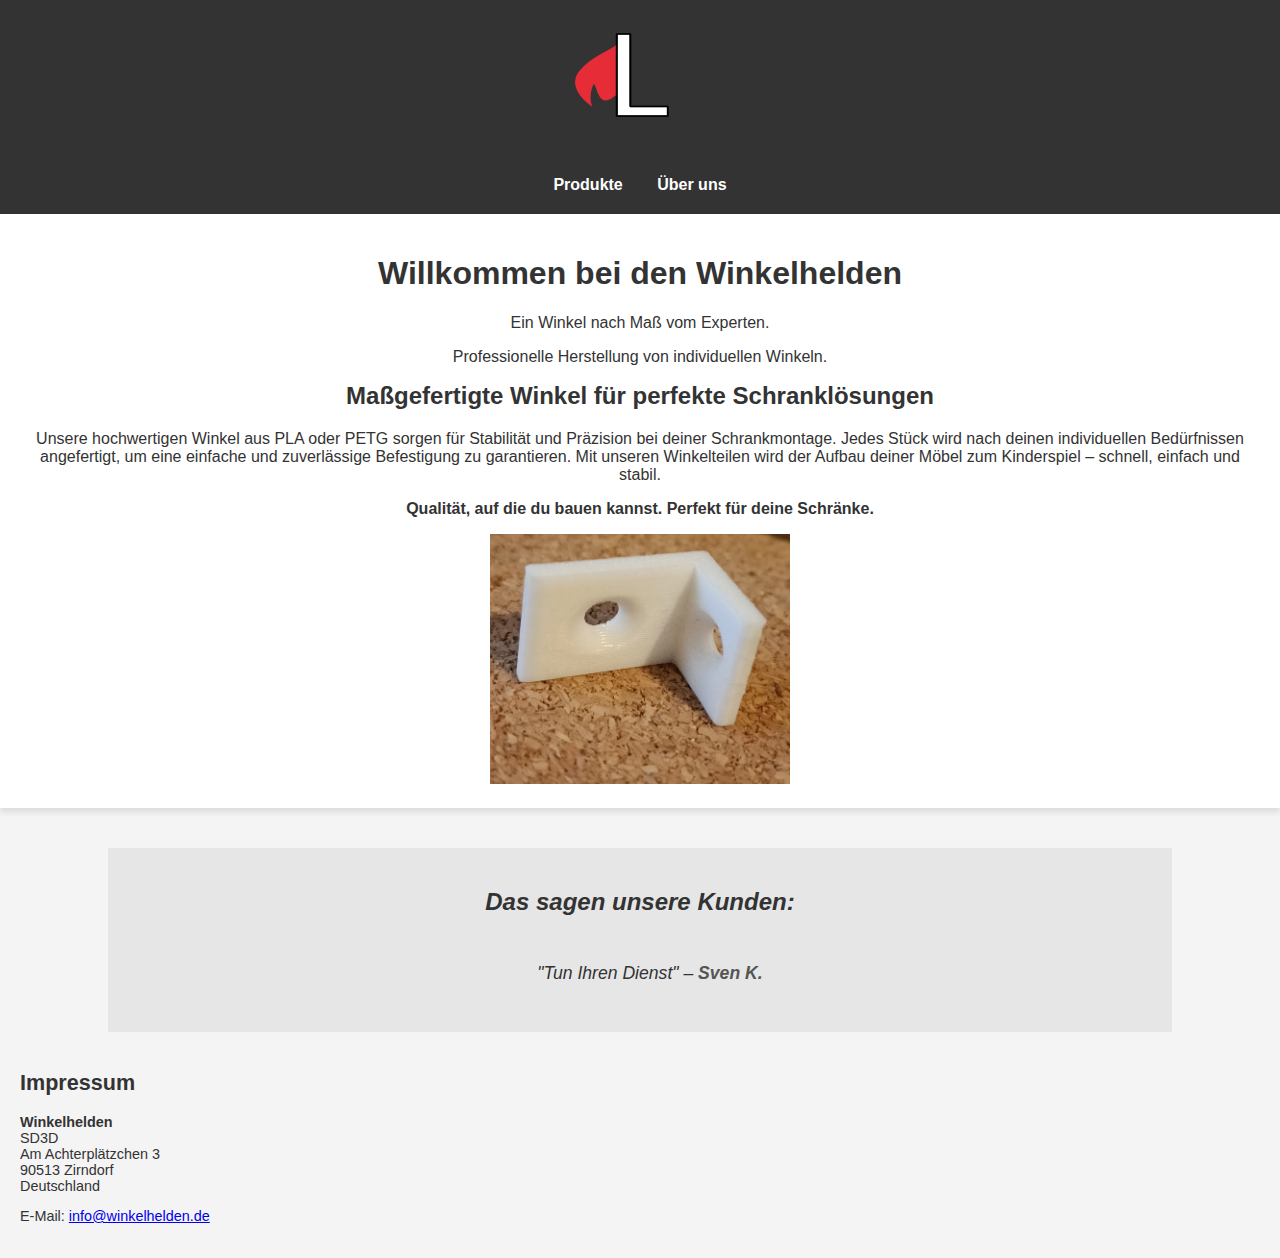
==== index.html @ 0a39c450 "Update index.html" ====
<!DOCTYPE html>
<html lang="de">
<head>
    <meta charset="UTF-8">
    <meta name="viewport" content="width=device-width, initial-scale=1.0">
    <title>Winkelhelden</title>
    <style>
        body {
            font-family: Arial, sans-serif;
            background-color: #f4f4f4;
            color: #333;
            text-align: center;
            margin: 0;
            padding: 0;
        }
        header {
            background-color: #333;
            color: white;
            padding: 20px;
        }
        header a {
            text-decoration: none;
            color: white;
        }
        header img {
            max-width: 150px;
            cursor: pointer;
        }
        nav {
            margin-top: 10px;
        }
        nav a {
            margin: 0 15px;
            color: white;
            text-decoration: none;
            font-weight: bold;
        }
        .content {
            padding: 20px;
            background-color: white;
            box-shadow: 0 4px 6px rgba(0, 0, 0, 0.1);
        }
        .content h2 {
            font-size: 1.5em;
            margin-top: 10px;
        }
        .impressum {
            padding: 20px;
            font-size: 0.9em;
            text-align: left;
            background-color: #f4f4f4;
        }

        /* Kundenstimmen */
        .testimonials {
            margin-top: 40px;
            font-style: italic;
            background-color: #e6e6e6;
            padding: 20px;
            overflow: hidden;
            position: relative;
            width: 80%;
            margin-left: auto;
            margin-right: auto;
        }

        .testimonials-container {
            display: flex;
            width: 300%;
            animation: scrollTestimonial 15s linear infinite;
        }

        .testimonial {
            flex: 0 0 33.33%;
            padding: 10px;
        }

        .testimonial p {
            font-size: 1.1em;
        }

        .testimonial .author {
            font-weight: bold;
            color: #555;
        }

        @keyframes scrollTestimonial {
            0% { transform: translateX(0); }
            33% { transform: translateX(-33.33%); }
            66% { transform: translateX(-66.66%); }
            100% { transform: translateX(0); }
        }
    </style>
</head>
<body>
    <header>
        <a href="index.html">
            <img src="Logo.png" alt="Winkelhelden Logo">
        </a>
        <nav>
            <a href="produkte.html">Produkte</a>
            <a href="ueber-uns.html">Über uns</a>
        </nav>
    </header>

    <div class="content">
        <h1>Willkommen bei den Winkelhelden</h1>
        <p>Ein Winkel nach Maß vom Experten.</p>
        <p>Professionelle Herstellung von individuellen Winkeln.</p>
        <h2>Maßgefertigte Winkel für perfekte Schranklösungen</h2>
        <p>Unsere hochwertigen Winkel aus PLA oder PETG sorgen für Stabilität und Präzision bei deiner Schrankmontage. Jedes Stück wird nach deinen individuellen Bedürfnissen angefertigt, um eine einfache und zuverlässige Befestigung zu garantieren. Mit unseren Winkelteilen wird der Aufbau deiner Möbel zum Kinderspiel – schnell, einfach und stabil.</p>
        <p><strong>Qualität, auf die du bauen kannst. Perfekt für deine Schränke.</strong></p>
        
        <img src="Winkel.jpg" alt="Beispielprodukt" width="300">
    </div>

    <div class="testimonials">
        <h2>Das sagen unsere Kunden:</h2>
        <div class="testimonials-container">
            <div class="testimonial">
                <p>"Tun Ihren Dienst" – <span class="author">Sven K.</span></p>
            </div>
            <div class="testimonial">
                <p>"Besser als nichts" – <span class="author">Lukas F.</span></p>
            </div>
            <div class="testimonial">
                <p>"Immerhin günstig" – <span class="author">Christian B.</span></p>
            </div>
        </div>
    </div>

    <div class="impressum">
        <h2>Impressum</h2>
        <p><strong>Winkelhelden</strong><br>
           SD3D<br>
           Am Achterplätzchen 3<br>
           90513 Zirndorf<br>
           Deutschland</p>
        <p>E-Mail: <a href="mailto:info@winkelhelden.de">info@winkelhelden.de</a></p>
    </div>
</body>
</html>
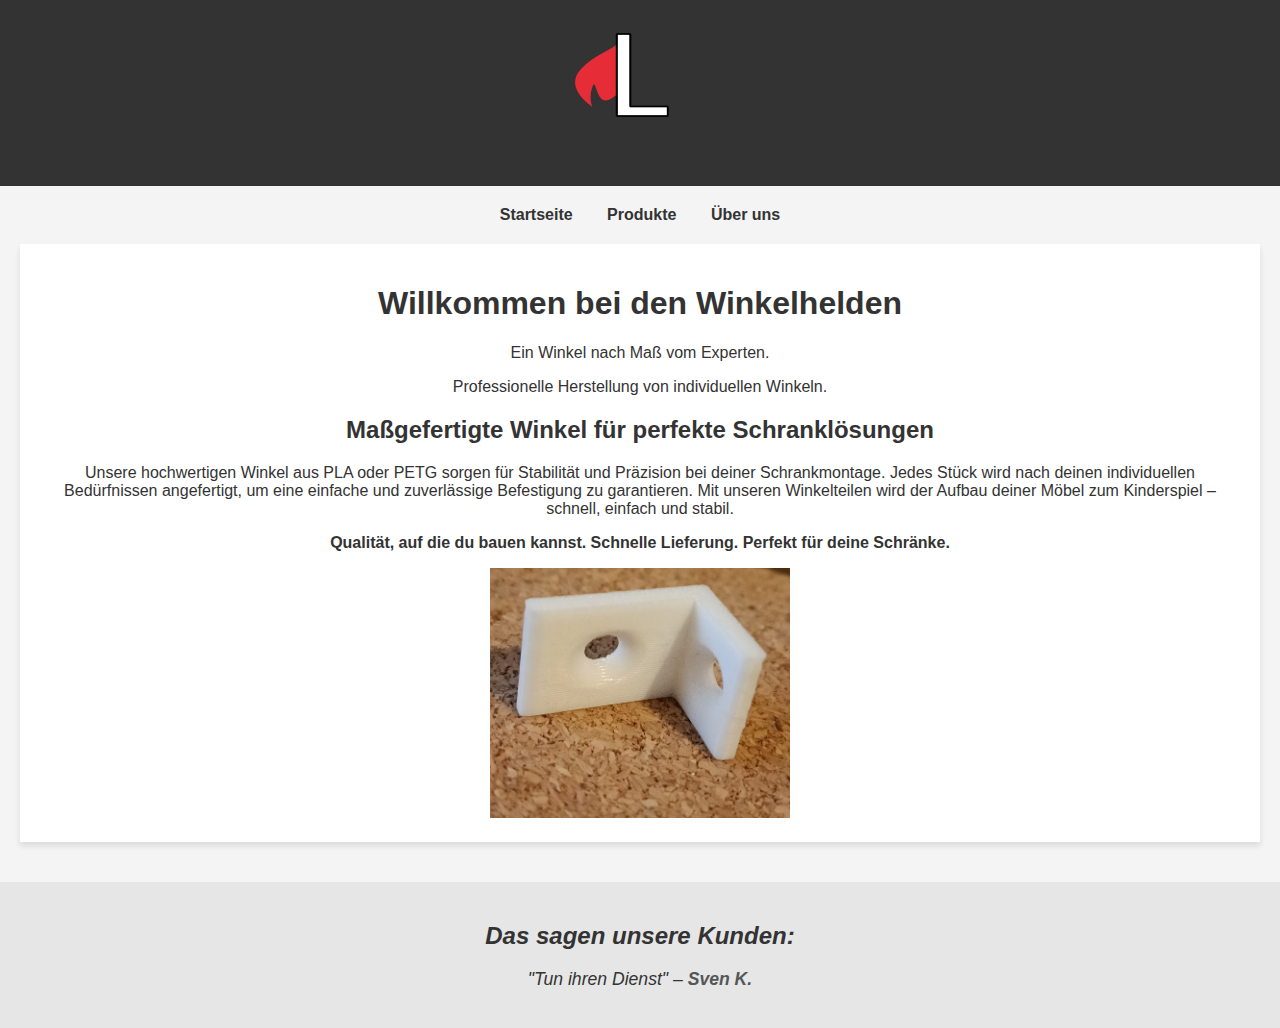
==== commit 5a25989f: "Update index.html" ====
--- a/index.html
+++ b/index.html
@@ -18,90 +18,61 @@
             color: white;
             padding: 20px;
         }
-        header a {
-            text-decoration: none;
-            color: white;
-        }
         header img {
             max-width: 150px;
             cursor: pointer;
-        }
-        nav {
-            margin-top: 10px;
-        }
-        nav a {
-            margin: 0 15px;
-            color: white;
-            text-decoration: none;
-            font-weight: bold;
         }
         .content {
             padding: 20px;
             background-color: white;
             box-shadow: 0 4px 6px rgba(0, 0, 0, 0.1);
+            margin: 20px;
         }
-        .content h2 {
-            font-size: 1.5em;
-            margin-top: 10px;
+        .nav {
+            margin-top: 20px;
         }
-        .impressum {
-            padding: 20px;
-            font-size: 0.9em;
-            text-align: left;
-            background-color: #f4f4f4;
+        .nav a {
+            margin: 0 15px;
+            text-decoration: none;
+            color: #333;
+            font-weight: bold;
         }
-
-        /* Kundenstimmen */
-        .testimonials {
+        .nav a:hover {
+            text-decoration: underline;
+        }
+        .testimonial-container {
             margin-top: 40px;
             font-style: italic;
             background-color: #e6e6e6;
             padding: 20px;
-            overflow: hidden;
-            position: relative;
-            width: 80%;
-            margin-left: auto;
-            margin-right: auto;
+            min-height: 80px;
         }
-
-        .testimonials-container {
-            display: flex;
-            width: 300%;
-            animation: scrollTestimonial 15s linear infinite;
-        }
-
         .testimonial {
-            flex: 0 0 33.33%;
-            padding: 10px;
-        }
-
-        .testimonial p {
+            display: none;
             font-size: 1.1em;
         }
-
+        .testimonial.active {
+            display: block;
+        }
         .testimonial .author {
             font-weight: bold;
             color: #555;
         }
-
-        @keyframes scrollTestimonial {
-            0% { transform: translateX(0); }
-            33% { transform: translateX(-33.33%); }
-            66% { transform: translateX(-66.66%); }
-            100% { transform: translateX(0); }
-        }
     </style>
 </head>
 <body>
+
     <header>
         <a href="index.html">
             <img src="Logo.png" alt="Winkelhelden Logo">
         </a>
-        <nav>
-            <a href="produkte.html">Produkte</a>
-            <a href="ueber-uns.html">Über uns</a>
-        </nav>
     </header>
+
+    <div class="nav">
+        <a href="index.html">Startseite</a>
+        <a href="produkte.html">Produkte</a>
+        <a href="über-uns.html">Über uns</a>
+    </div>
 
     <div class="content">
         <h1>Willkommen bei den Winkelhelden</h1>
@@ -109,34 +80,34 @@
         <p>Professionelle Herstellung von individuellen Winkeln.</p>
         <h2>Maßgefertigte Winkel für perfekte Schranklösungen</h2>
         <p>Unsere hochwertigen Winkel aus PLA oder PETG sorgen für Stabilität und Präzision bei deiner Schrankmontage. Jedes Stück wird nach deinen individuellen Bedürfnissen angefertigt, um eine einfache und zuverlässige Befestigung zu garantieren. Mit unseren Winkelteilen wird der Aufbau deiner Möbel zum Kinderspiel – schnell, einfach und stabil.</p>
-        <p><strong>Qualität, auf die du bauen kannst. Perfekt für deine Schränke.</strong></p>
+        <p><strong>Qualität, auf die du bauen kannst. Schnelle Lieferung. Perfekt für deine Schränke.</strong></p>
         
         <img src="Winkel.jpg" alt="Beispielprodukt" width="300">
     </div>
 
-    <div class="testimonials">
+    <div class="testimonial-container">
         <h2>Das sagen unsere Kunden:</h2>
-        <div class="testimonials-container">
-            <div class="testimonial">
-                <p>"Tun Ihren Dienst" – <span class="author">Sven K.</span></p>
-            </div>
-            <div class="testimonial">
-                <p>"Besser als nichts" – <span class="author">Lukas F.</span></p>
-            </div>
-            <div class="testimonial">
-                <p>"Immerhin günstig" – <span class="author">Christian B.</span></p>
-            </div>
+        <div class="testimonial active">
+            <p>"Tun ihren Dienst" – <span class="author">Sven K.</span></p>
+        </div>
+        <div class="testimonial">
+            <p>"Besser als nichts" – <span class="author">Lukas F.</span></p>
+        </div>
+        <div class="testimonial">
+            <p>"Immerhin günstig" – <span class="author">Christian B.</span></p>
         </div>
     </div>
 
-    <div class="impressum">
-        <h2>Impressum</h2>
-        <p><strong>Winkelhelden</strong><br>
-           SD3D<br>
-           Am Achterplätzchen 3<br>
-           90513 Zirndorf<br>
-           Deutschland</p>
-        <p>E-Mail: <a href="mailto:info@winkelhelden.de">info@winkelhelden.de</a></p>
-    </div>
+    <script>
+        let index = 0;
+        function switchTestimonial() {
+            let testimonials = document.querySelectorAll('.testimonial');
+            testimonials[index].classList.remove('active');
+            index = (index + 1) % testimonials.length;
+            testimonials[index].classList.add('active');
+        }
+        setInterval(switchTestimonial, 5000);
+    </script>
+
 </body>
 </html>
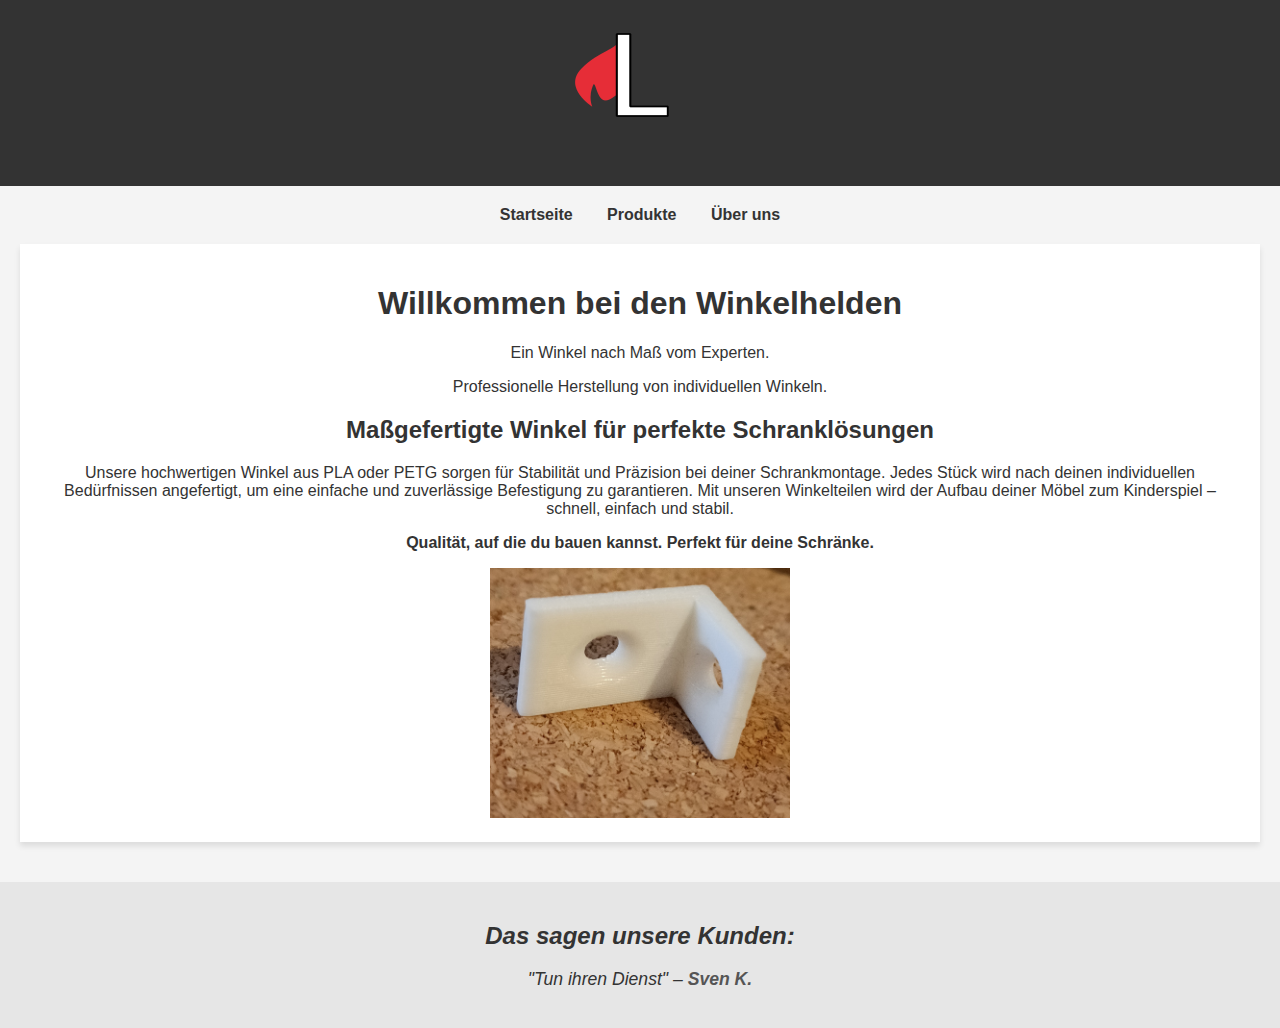
==== commit e7c3c71d: "Update index.html" ====
--- a/index.html
+++ b/index.html
@@ -71,7 +71,7 @@
     <div class="nav">
         <a href="index.html">Startseite</a>
         <a href="produkte.html">Produkte</a>
-        <a href="über-uns.html">Über uns</a>
+        <a href="ueber-uns.html">Über uns</a>
     </div>
 
     <div class="content">
@@ -80,7 +80,7 @@
         <p>Professionelle Herstellung von individuellen Winkeln.</p>
         <h2>Maßgefertigte Winkel für perfekte Schranklösungen</h2>
         <p>Unsere hochwertigen Winkel aus PLA oder PETG sorgen für Stabilität und Präzision bei deiner Schrankmontage. Jedes Stück wird nach deinen individuellen Bedürfnissen angefertigt, um eine einfache und zuverlässige Befestigung zu garantieren. Mit unseren Winkelteilen wird der Aufbau deiner Möbel zum Kinderspiel – schnell, einfach und stabil.</p>
-        <p><strong>Qualität, auf die du bauen kannst. Schnelle Lieferung. Perfekt für deine Schränke.</strong></p>
+        <p><strong>Qualität, auf die du bauen kannst. Perfekt für deine Schränke.</strong></p>
         
         <img src="Winkel.jpg" alt="Beispielprodukt" width="300">
     </div>
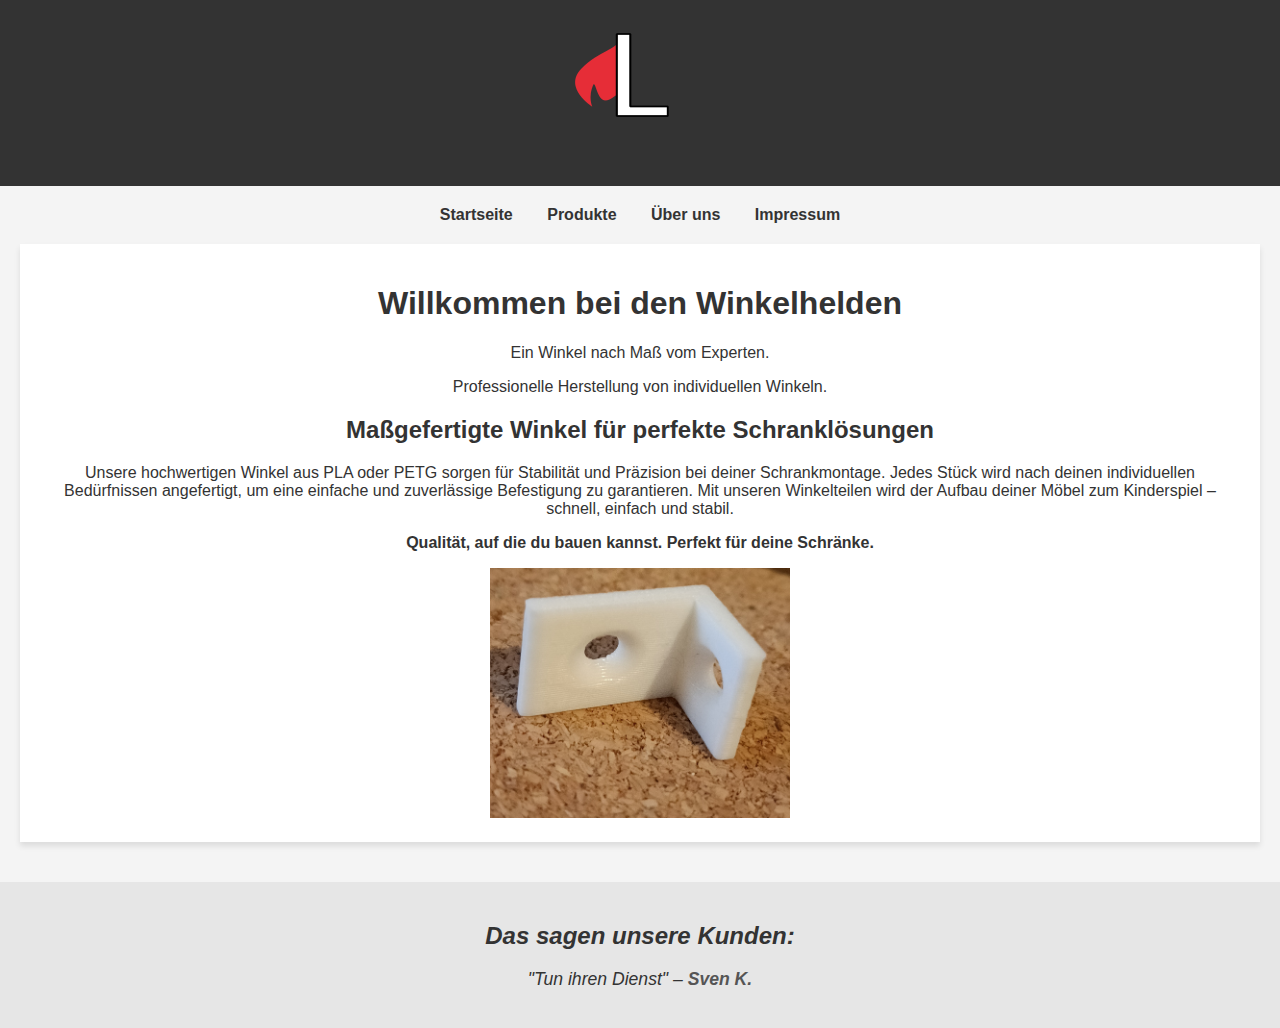
==== commit be64350f: "Update index.html" ====
--- a/index.html
+++ b/index.html
@@ -72,6 +72,7 @@
         <a href="index.html">Startseite</a>
         <a href="produkte.html">Produkte</a>
         <a href="ueber-uns.html">Über uns</a>
+        <a href="impressum.html">Impressum</a></li>
     </div>
 
     <div class="content">
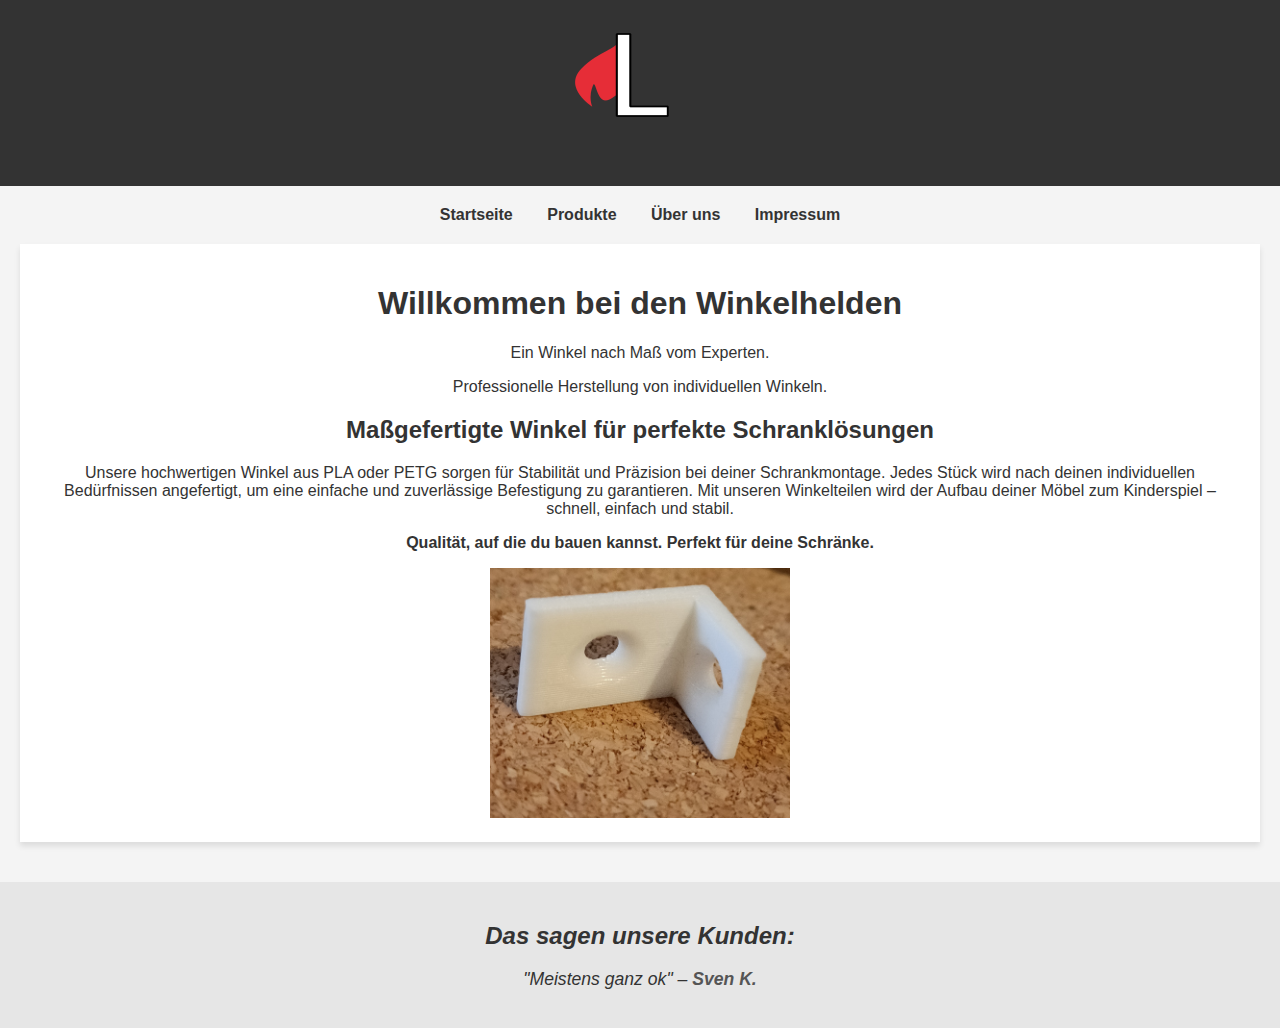
==== commit 7ee3e8a2: "Update index.html" ====
--- a/index.html
+++ b/index.html
@@ -72,7 +72,7 @@
         <a href="index.html">Startseite</a>
         <a href="produkte.html">Produkte</a>
         <a href="ueber-uns.html">Über uns</a>
-        <a href="impressum.html">Impressum</a></li>
+        <a href="impressum.html">Impressum</a>
     </div>
 
     <div class="content">
@@ -89,7 +89,7 @@
     <div class="testimonial-container">
         <h2>Das sagen unsere Kunden:</h2>
         <div class="testimonial active">
-            <p>"Tun ihren Dienst" – <span class="author">Sven K.</span></p>
+            <p>"Meistens ganz ok" – <span class="author">Sven K.</span></p>
         </div>
         <div class="testimonial">
             <p>"Besser als nichts" – <span class="author">Lukas F.</span></p>
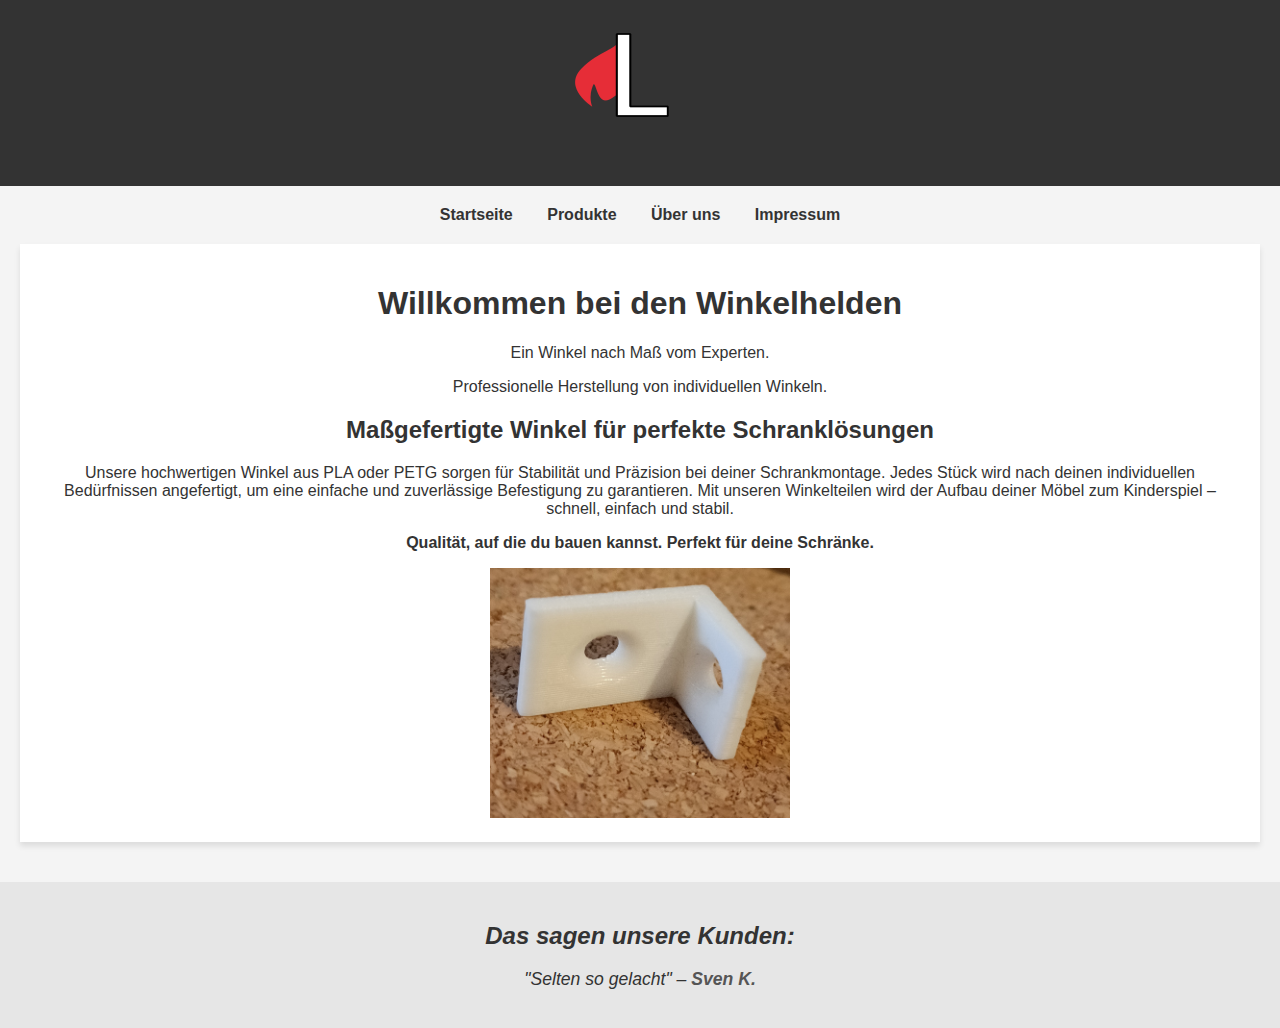
==== commit 02ed0bf1: "Update index.html" ====
--- a/index.html
+++ b/index.html
@@ -89,7 +89,7 @@
     <div class="testimonial-container">
         <h2>Das sagen unsere Kunden:</h2>
         <div class="testimonial active">
-            <p>"Meistens ganz ok" – <span class="author">Sven K.</span></p>
+            <p>"Selten so gelacht" – <span class="author">Sven K.</span></p>
         </div>
         <div class="testimonial">
             <p>"Besser als nichts" – <span class="author">Lukas F.</span></p>
